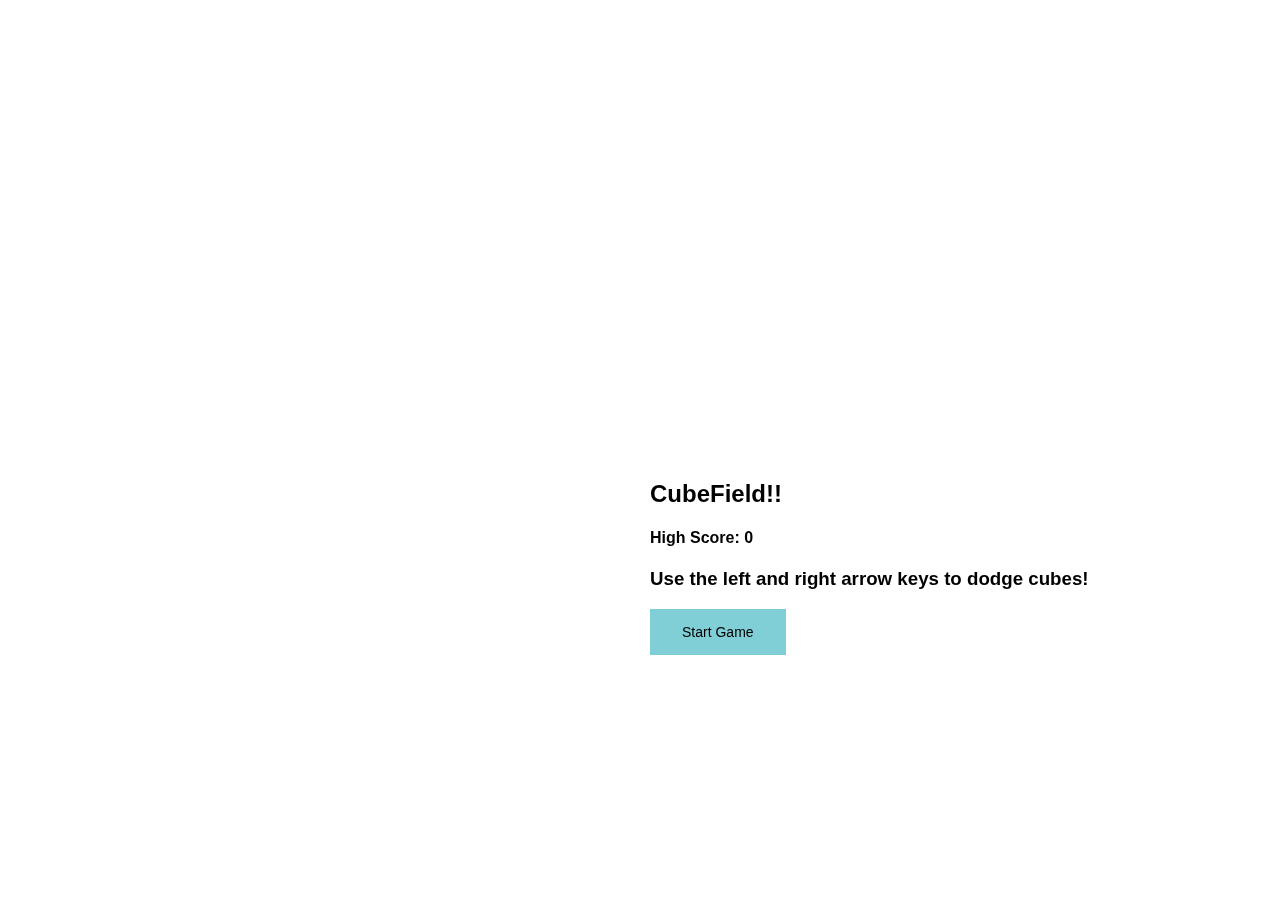
==== index.html @ 84fc72f4 "got animation to render after button click" ====
<!DOCTYPE html>
<html>
	<head>
		<meta charset="utf-8">
		<title>CubeField</title>
		<style>
			body { margin: 0; }
		</style>
        <link rel="stylesheet" type="text/css" href="index.css">
 

	</head>
	<body>
        <!--start of cubefield menu-->
        <div class='menu' id="menu">
            <h2>CubeField!!</h2>
            <h4 class='score' id='score'></h4>
            <h3>Use the left and right arrow keys to dodge cubes!</h3>
            <button  class="startGame" id="startGameButton">Start Game</button>
        </div>


        <script src="js/three.js"></script>
		<script src="js/cube.js"></script>
        <script src="js/game.js"></script>


        
		
		
	</body>
</html>
---- index.css ----
.menu{
    font-family: 'Trebuchet MS', 'Lucida Sans Unicode', 'Lucida Grande', 'Lucida Sans', Arial, sans-serif;
    position: absolute;
    left: 50%;
    top: 50%;
    width: 50%;
    padding: 10px;
}

button{
    background-color: #80ced6;
    border: none;
    color:black;
    padding: 15px 32px;
    text-align: center;
    display: inline-block;
    font-size: 14px;
    
}

button:hover{
    background-color: darkkhaki;
}
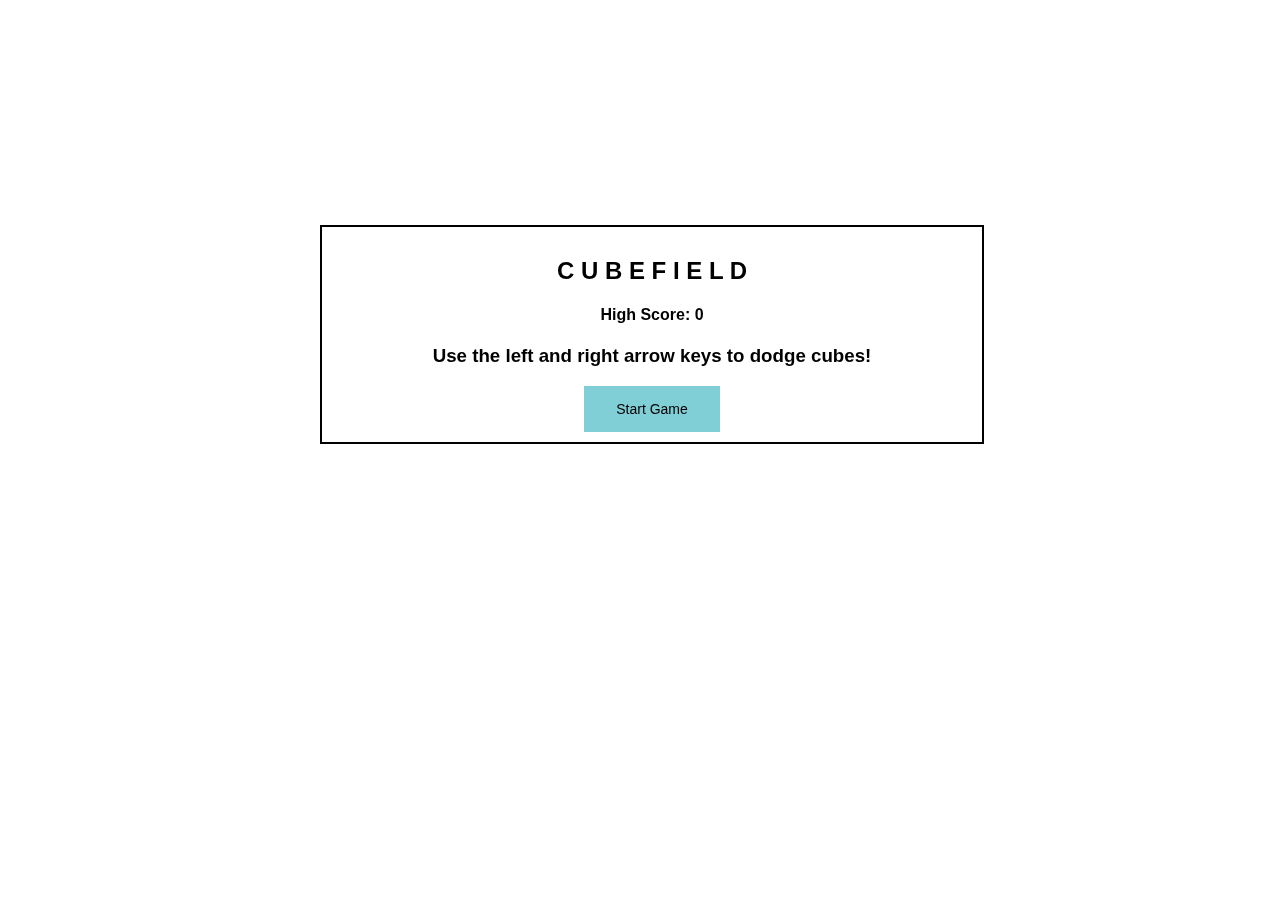
==== commit 13fcfb57: "centered text, added border" ====
--- a/index.html
+++ b/index.html
@@ -13,8 +13,8 @@
 	<body>
         <!--start of cubefield menu-->
         <div class='menu' id="menu">
-            <h2>CubeField!!</h2>
-            <h4 class='score' id='score'></h4>
+            <h2>C U B E F I E L D</h2>
+            <h4 class='highscore' id='highscore'></h4>
             <h3>Use the left and right arrow keys to dodge cubes!</h3>
             <button  class="startGame" id="startGameButton">Start Game</button>
         </div>
--- a/index.css
+++ b/index.css
@@ -1,10 +1,13 @@
 .menu{
     font-family: 'Trebuchet MS', 'Lucida Sans Unicode', 'Lucida Grande', 'Lucida Sans', Arial, sans-serif;
     position: absolute;
-    left: 50%;
-    top: 50%;
+    left: 25%;
+    top: 25%;
     width: 50%;
     padding: 10px;
+    display: inline;
+    border: 2px solid black;
+    text-align: center;
 }
 
 button{
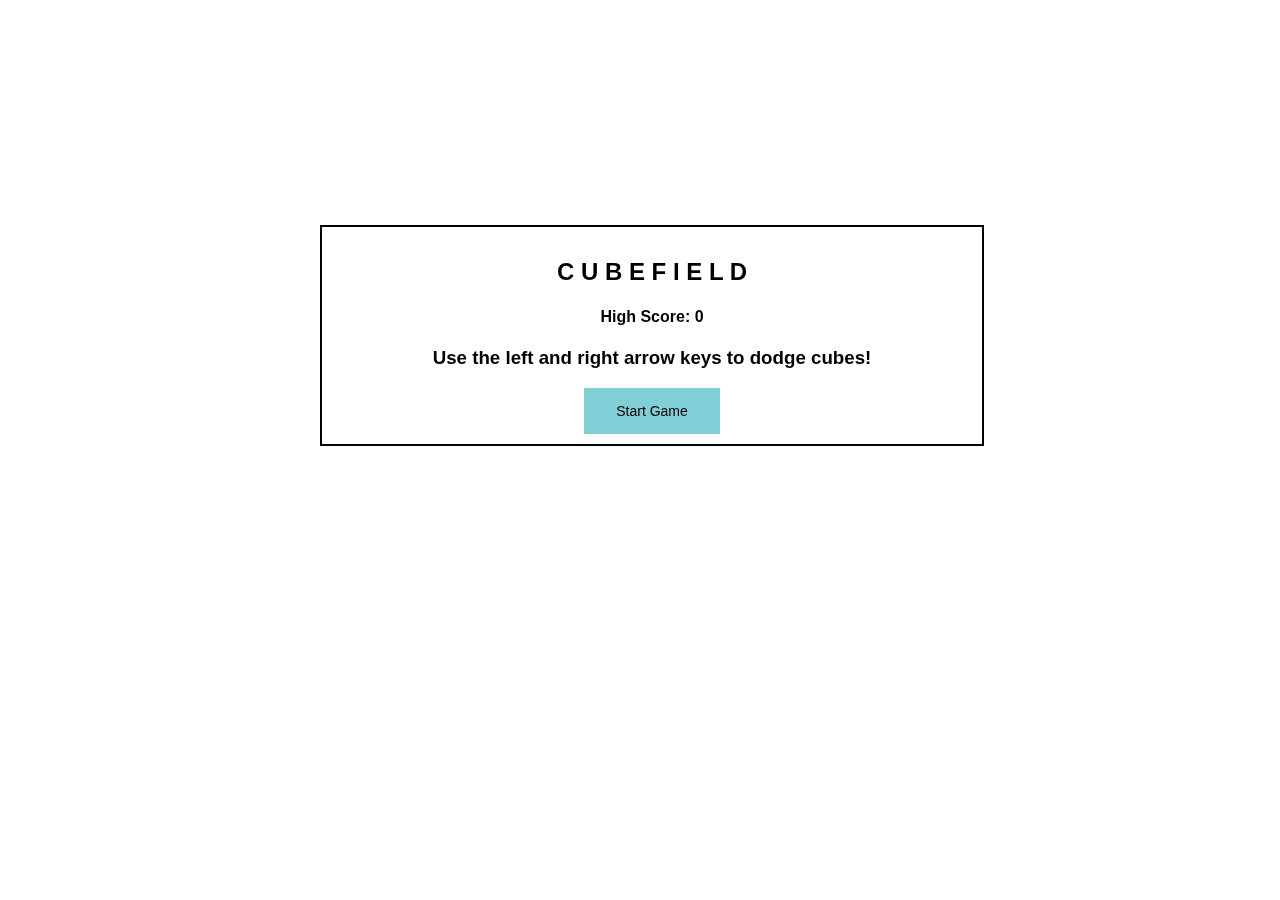
==== commit 3fd0ac0e: "score and high score feature added" ====
--- a/index.html
+++ b/index.html
@@ -11,8 +11,13 @@
 
 	</head>
 	<body>
+
+
         <!--start of cubefield menu-->
         <div class='menu' id="menu">
+            <h1 id=currentscore style = "position:relative; top:-100px;"></h1>
+
+
             <h2>C U B E F I E L D</h2>
             <h4 class='highscore' id='highscore'></h4>
             <h3>Use the left and right arrow keys to dodge cubes!</h3>
